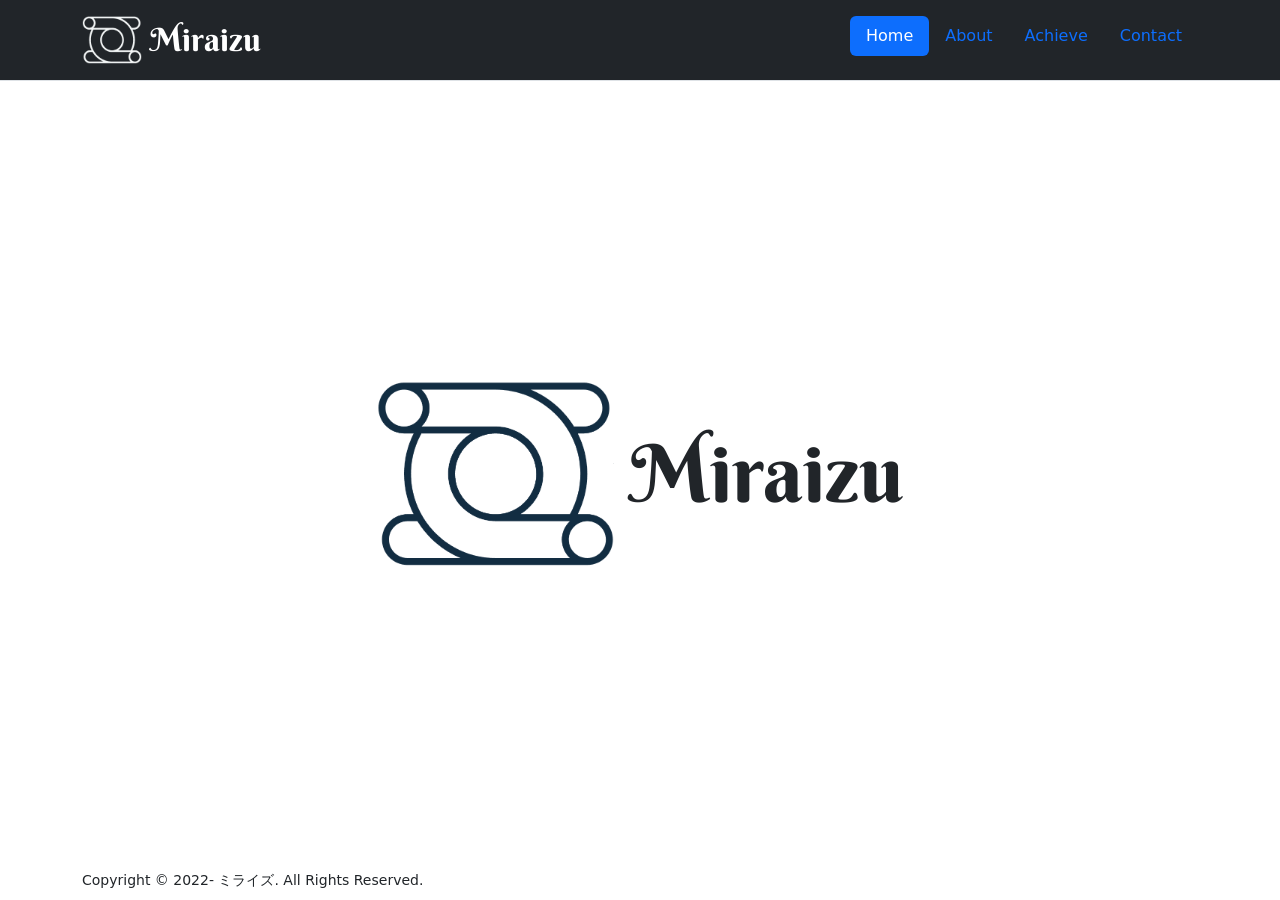
==== index.html @ 6468c6e2 "initial commit" ====
<!doctype html>
<html lang="ja">
<head>
    <!-- Required meta tags -->
    <meta charset="utf-8">
    <meta name="viewport" content="width=device-width, initial-scale=1">
    <!-- Bootstrap CSS -->
    <link href="https://cdn.jsdelivr.net/npm/bootstrap@5.1.3/dist/css/bootstrap.min.css" rel="stylesheet" integrity="sha384-1BmE4kWBq78iYhFldvKuhfTAU6auU8tT94WrHftjDbrCEXSU1oBoqyl2QvZ6jIW3" crossorigin="anonymous">
    <link rel="preconnect" href="https://fonts.googleapis.com">
    <link rel="preconnect" href="https://fonts.gstatic.com" crossorigin>
    <link href="https://fonts.googleapis.com/css2?family=Berkshire+Swash&display=swap" rel="stylesheet">
    <link href="assets/css/global.css" rel="stylesheet">
    <title>ミライズ</title>
</head>
<body>
<header class="py-3 mb-4 border-bottom bg-dark position-fixed top-0 w-100" >
    <div class="container d-flex flex-wrap justify-content-between">
        <a href="./" class="d-flex align-items-center mb-3 mb-md-0 me-md-auto text-dark text-decoration-none flex-row">
            <img src="assets/images/logo_white.png" class="bi me-2" width="60" alt="ミライズ">
            <span class="fs-2 miraizu">Miraizu</span>
        </a>
        <ul class="nav nav-pills">
            <li class="nav-item"><a href="./" class="nav-link active" aria-current="page">Home</a></li>
            <li class="nav-item"><a href="about.html" class="nav-link">About</a></li>
            <li class="nav-item"><a href="achieve.html" class="nav-link">Achieve</a></li>
            <li class="nav-item"><a href="contact.html" class="nav-link">Contact</a></li>
        </ul>
    </div>
</header>
<main class="vh-100 pt-5 d-flex">
    <div class="mx-auto my-auto">
        <img src="assets/images/logo_only.png" class="bi me-2" width="240" alt="ミライズ">
        <span class="display-1 align-middle" style="font-family: 'Berkshire Swash', cursive;">Miraizu</span>
    </div>
</main>
<footer class="w-100 position-fixed bottom-0 p-2">
    <div class="container">
        <small>Copyright &copy; 2022- ミライズ. All Rights Reserved.</small>
    </div>
</footer>
</body>
</html>
---- assets/css/global.css ----
.miraizu {
    font-family: 'Berkshire Swash', cursive;
    color: white;
}
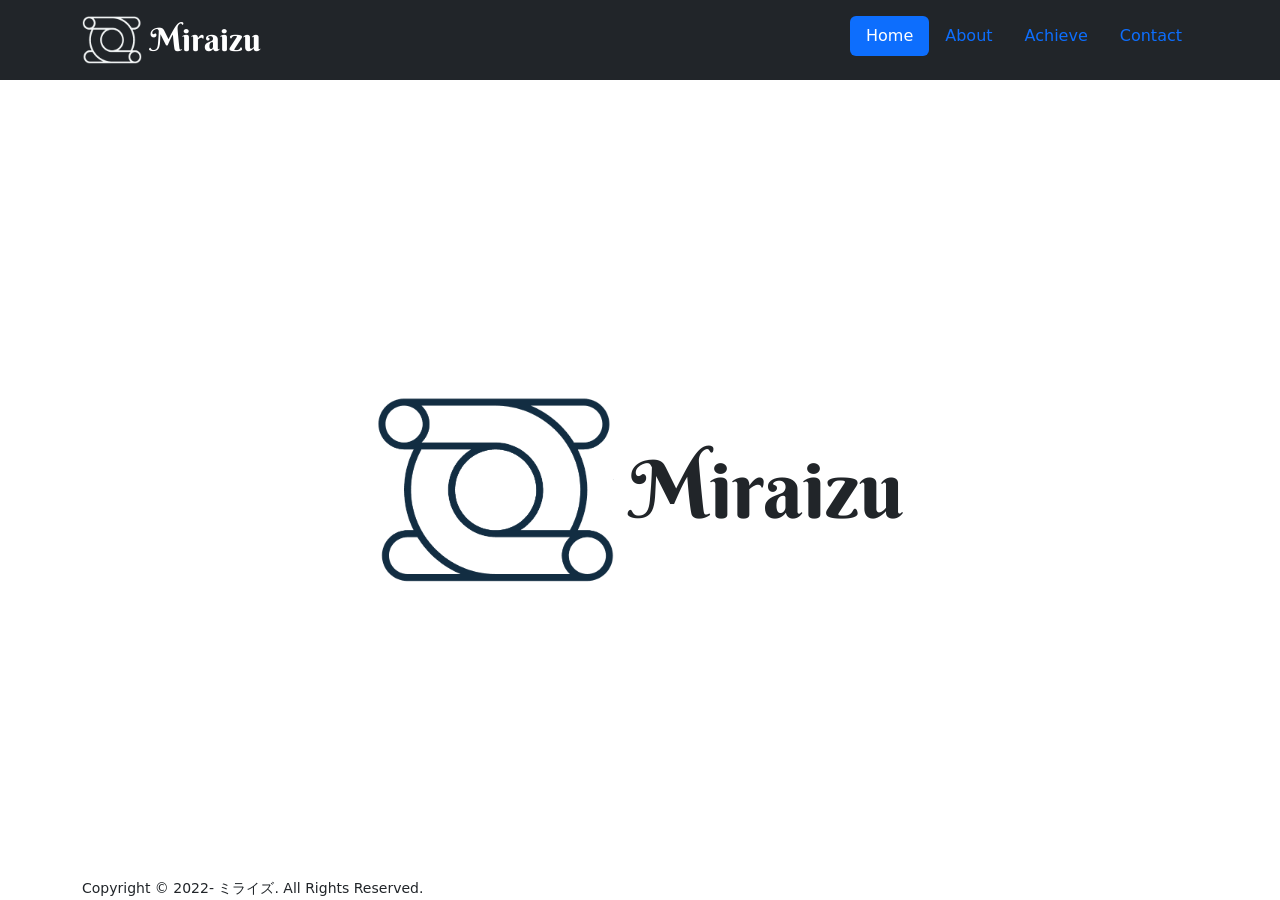
==== commit 73766bc1: "flex boxベースに変更" ====
--- a/index.html
+++ b/index.html
@@ -12,8 +12,8 @@
     <link href="assets/css/global.css" rel="stylesheet">
     <title>ミライズ</title>
 </head>
-<body>
-<header class="py-3 mb-4 border-bottom bg-dark position-fixed top-0 w-100" >
+<body class="d-flex flex-column vh-100">
+<header class="bg-dark py-3 mb-4">
     <div class="container d-flex flex-wrap justify-content-between">
         <a href="./" class="d-flex align-items-center mb-3 mb-md-0 me-md-auto text-dark text-decoration-none flex-row">
             <img src="assets/images/logo_white.png" class="bi me-2" width="60" alt="ミライズ">
@@ -27,13 +27,13 @@
         </ul>
     </div>
 </header>
-<main class="vh-100 pt-5 d-flex">
+<main class="flex-fill flex-grow-1 d-flex">
     <div class="mx-auto my-auto">
         <img src="assets/images/logo_only.png" class="bi me-2" width="240" alt="ミライズ">
         <span class="display-1 align-middle" style="font-family: 'Berkshire Swash', cursive;">Miraizu</span>
     </div>
 </main>
-<footer class="w-100 position-fixed bottom-0 p-2">
+<footer class="flex-shrink-1">
     <div class="container">
         <small>Copyright &copy; 2022- ミライズ. All Rights Reserved.</small>
     </div>
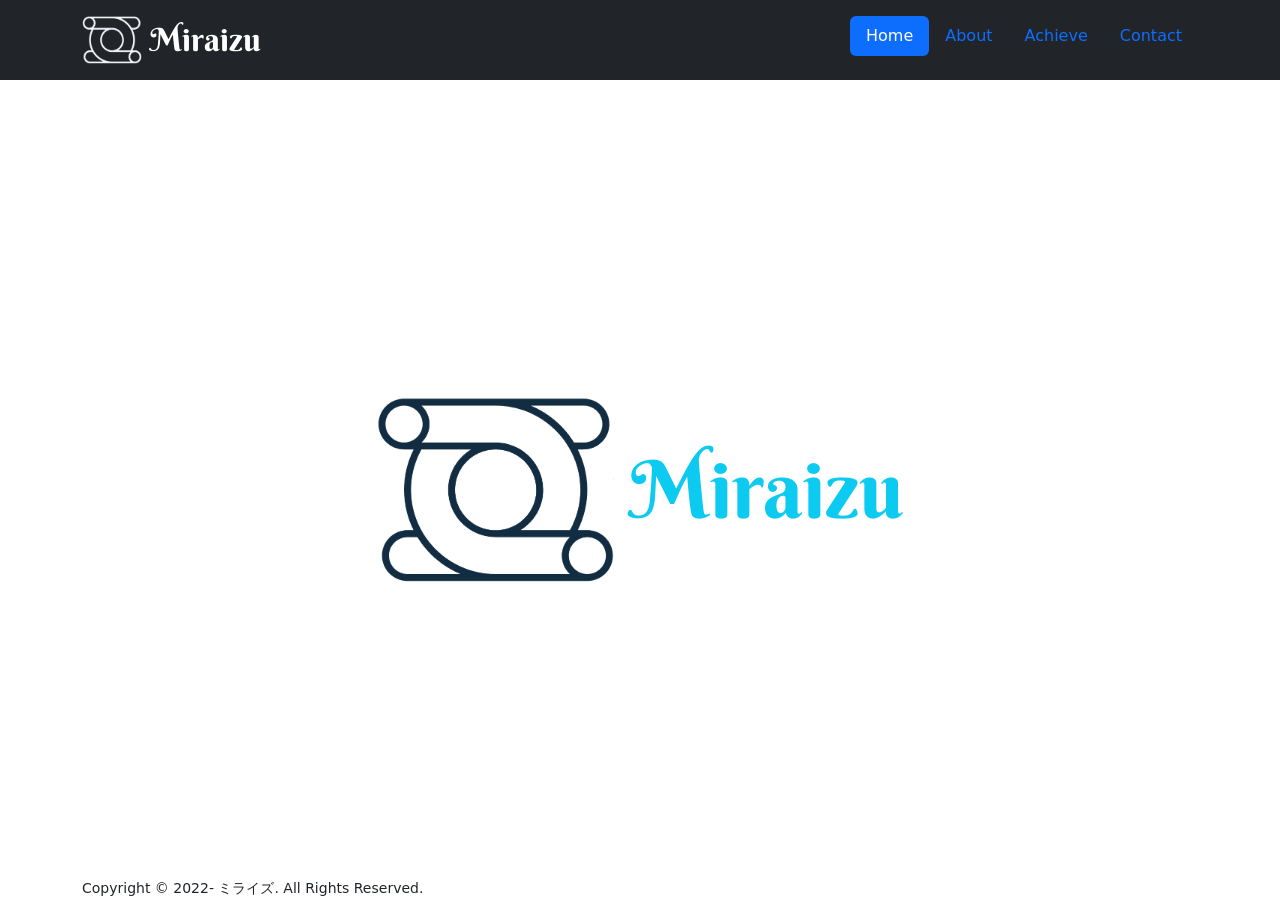
==== commit 17b5c338: "cssファイルに持ってくように調整" ====
--- a/index.html
+++ b/index.html
@@ -29,8 +29,8 @@
 </header>
 <main class="flex-fill flex-grow-1 d-flex">
     <div class="mx-auto my-auto">
-        <img src="assets/images/logo_only.png" class="bi me-2" width="240" alt="ミライズ">
-        <span class="display-1 align-middle" style="font-family: 'Berkshire Swash', cursive;">Miraizu</span>
+        <img src="assets/images/logo_only.png" class="bi me-2" width="240" alt="ミライズ システム開発会社です">
+        <span class="display-1 align-middle miraizu text-info">Miraizu</span>
     </div>
 </main>
 <footer class="flex-shrink-1">
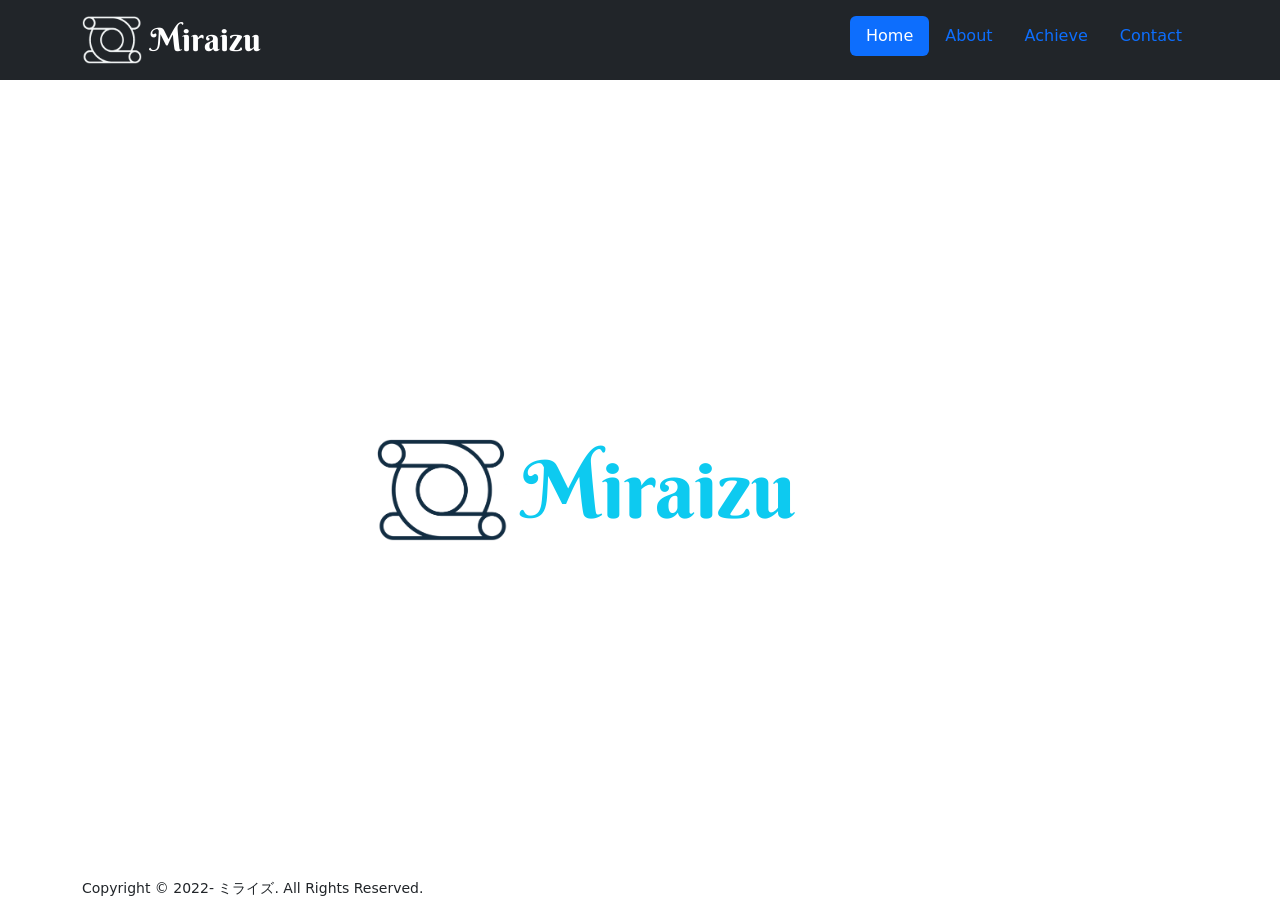
==== commit f15c5e7e: "なんかてきとうにざっくり追加" ====
--- a/index.html
+++ b/index.html
@@ -29,7 +29,7 @@
 </header>
 <main class="flex-fill flex-grow-1 d-flex">
     <div class="mx-auto my-auto">
-        <img src="assets/images/logo_only.png" class="bi me-2" width="240" alt="ミライズ システム開発会社です">
+        <img src="assets/images/logo_only.png" class="bi me-2" style="max-width: 240px; width: 25%" alt="ミライズ システム開発会社です">
         <span class="display-1 align-middle miraizu text-info">Miraizu</span>
     </div>
 </main>
--- a/assets/css/global.css
+++ b/assets/css/global.css
@@ -1,4 +1,7 @@
 .miraizu {
     font-family: 'Berkshire Swash', cursive;
     color: white;
+}
+b {
+    color: red;
 }
